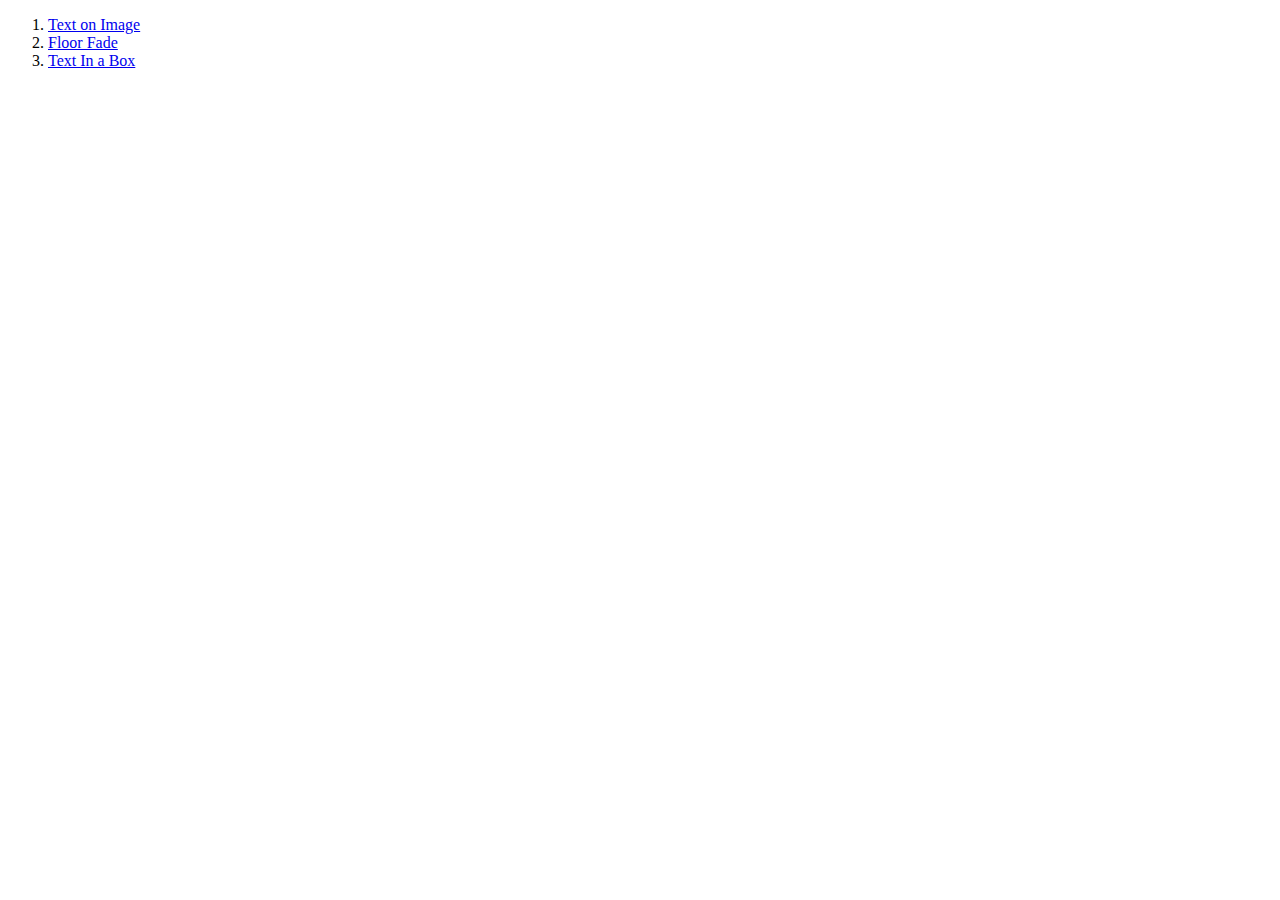
==== index.html @ b7c2f480 "files" ====
<!DOCTYPE html>
<html lang="en">
<head>
  <meta charset="UTF-8">
  <title>22127200 - Võ Đăng Khoa</title>
</head>
<body>
<main>
  <article>
    <ol>
      <li><a href="text_on_image/index.html">Text on Image</a></li>
      <li><a href="floor_fade/index.html">Floor Fade</a></li>
      <li><a href="text_in_a_box/index.html">Text In a Box</a></li>
    </ol>
  </article>
</main>
</body>
</html>
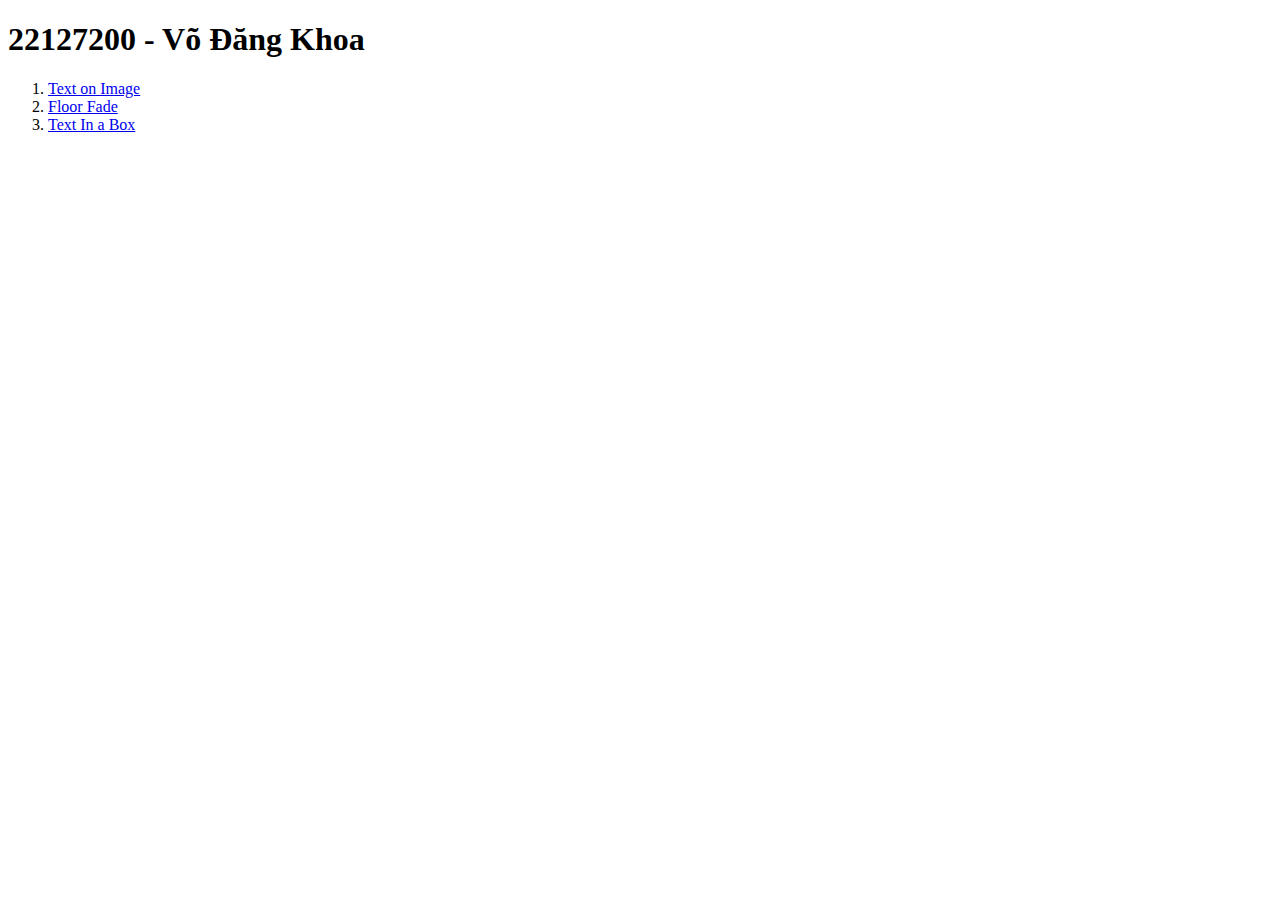
==== commit 7a7d5ffd: "final formatting" ====
--- a/index.html
+++ b/index.html
@@ -5,6 +5,7 @@
   <title>22127200 - Võ Đăng Khoa</title>
 </head>
 <body>
+<h1>22127200 - Võ Đăng Khoa</h1>
 <main>
   <article>
     <ol>
